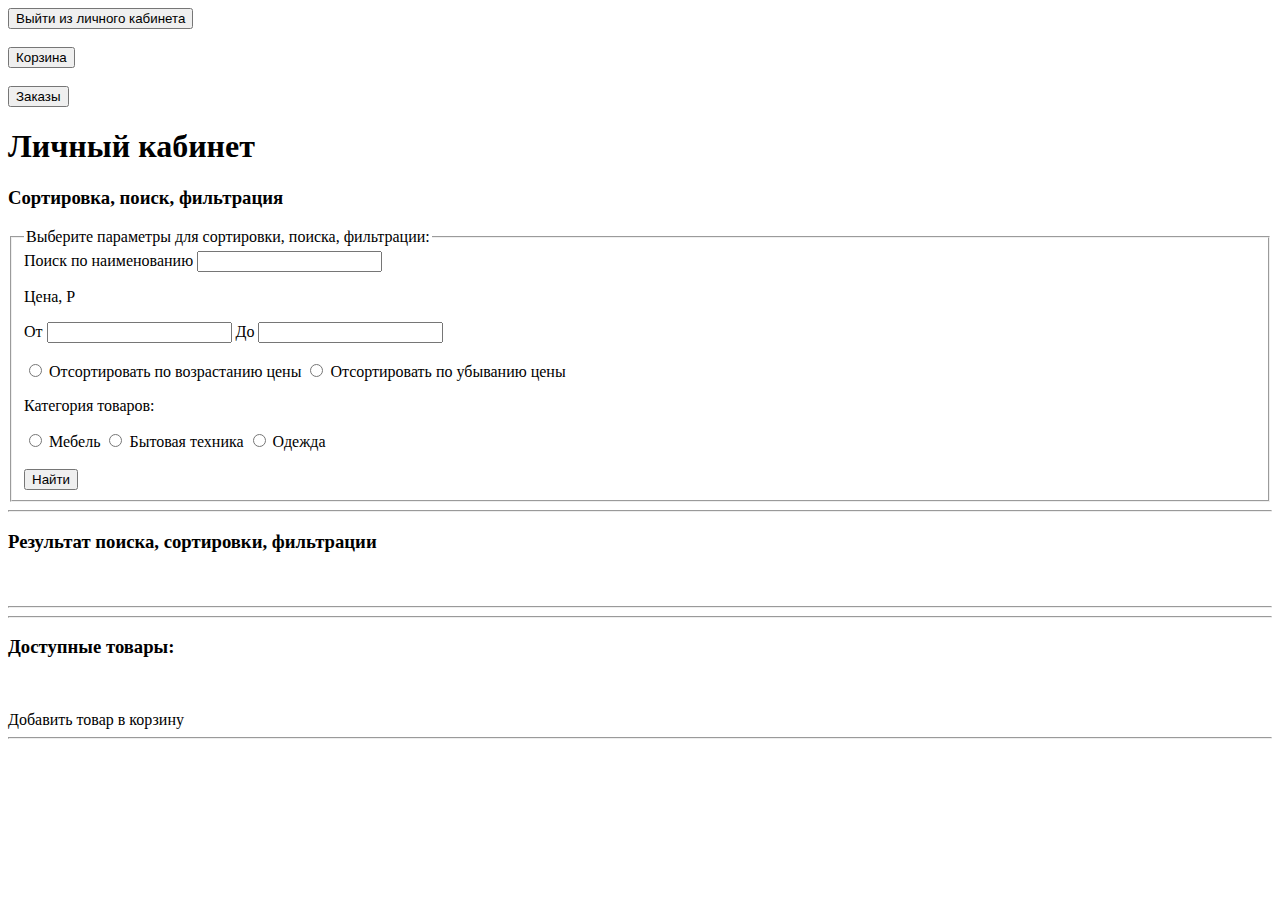
==== src/main/resources/templates/user/index.html @ c9a392f1 "Добавили сортировку index и ProductRepository Добавили методы получения сортировки Создали связь мно" ====
<!DOCTYPE html>
<html lang="en">
<head>
    <meta charset="UTF-8">
    <title>Главная страница</title>
</head>
<body>
<form method="post" action="/logout">
    <button type="submit">Выйти из личного кабинета</button>
</form>
<br>
<form method="get" th:action="@{/cart}">
    <button type="submit">Корзина</button>
</form>
<br>
<form method="get" th:action="@{/orders}">
    <input type="submit" value="Заказы">
</form>
<h1>Личный кабинет</h1>
<h3>Cортировка, поиск, фильтрация</h3>
<form th:method="POST" th:action="@{/person account/product/search}">
    <fieldset>
        <legend>Выберите параметры для сортировки, поиска, фильтрации:</legend>
        <label for="search">Поиск по наименованию</label>
        <input type="text" id="search" name="search" th:value="*{value_search}">
        <br>
        <p>Цена, P</p>
        <label for="ot">От</label>
        <input type="text" name="ot" id="ot" th:value="*{value_price_ot}">
        <label for="do">До</label>
        <input type="text" name="do" id="do" th:value="*{value_price_do}">
        <br>
        <br>
        <div>
            <input type="radio" id="ascending_price" name="price" value="sorted_by_ascending_price">
            <label for="ascending_price">Отсортировать по возрастанию цены</label>
            <input type="radio" id="descending_price" name="price"
                   value="sorted_by_descending_price">
            <label for="descending_price">Отсортировать по убыванию цены</label>
            <p>Категория товаров: </p>
            <input type="radio" id="furniture" name="contract" value="furniture">
            <label for="furniture">Мебель</label>
            <input type="radio" id="appliances" name="contract" value="appliances">
            <label for="appliances">Бытовая техника</label>
            <input type="radio" id="clothes" name="contract" value="clothes">
            <label for="clothes">Одежда</label>
            <br>
            <br>
            <input type="submit" value="Найти">
        </div>
    </fieldset>
</form>
<hr>
<h3>Результат поиска, cортировки, фильтрации</h3>
<div th:each="product : ${search_product}">
    <img th:src="'/img/' + ${product.imageList[0].getFileName()}" width="300px">
    <br>
    <a th:href="@{/product/info/{id}(id=${product.getId()})}" th:text="${product.getTitle()}"></a>
    <p th:text="'Цена: ' + ${product.getPrice()}"></p>
    <hr>
</div>
<hr>
<h3>Доступные товары: </h3>
<div th:each="product : ${products}">
    <img th:src="'/img/' + ${product.imageList[0].getFileName()}" width="300px">
    <br>
    <a th:href="@{/product/info/{id}(id=${product.getId()})}" th:text="${product.getTitle()}"></a>
    <p th:text="'Цена: ' + ${product.getPrice()}"></p>
    <a th:href="@{/cart/add/{id}(id=${product.getId()})}">Добавить товар в корзину</a>
    <hr>
</div>
</body>
</html>
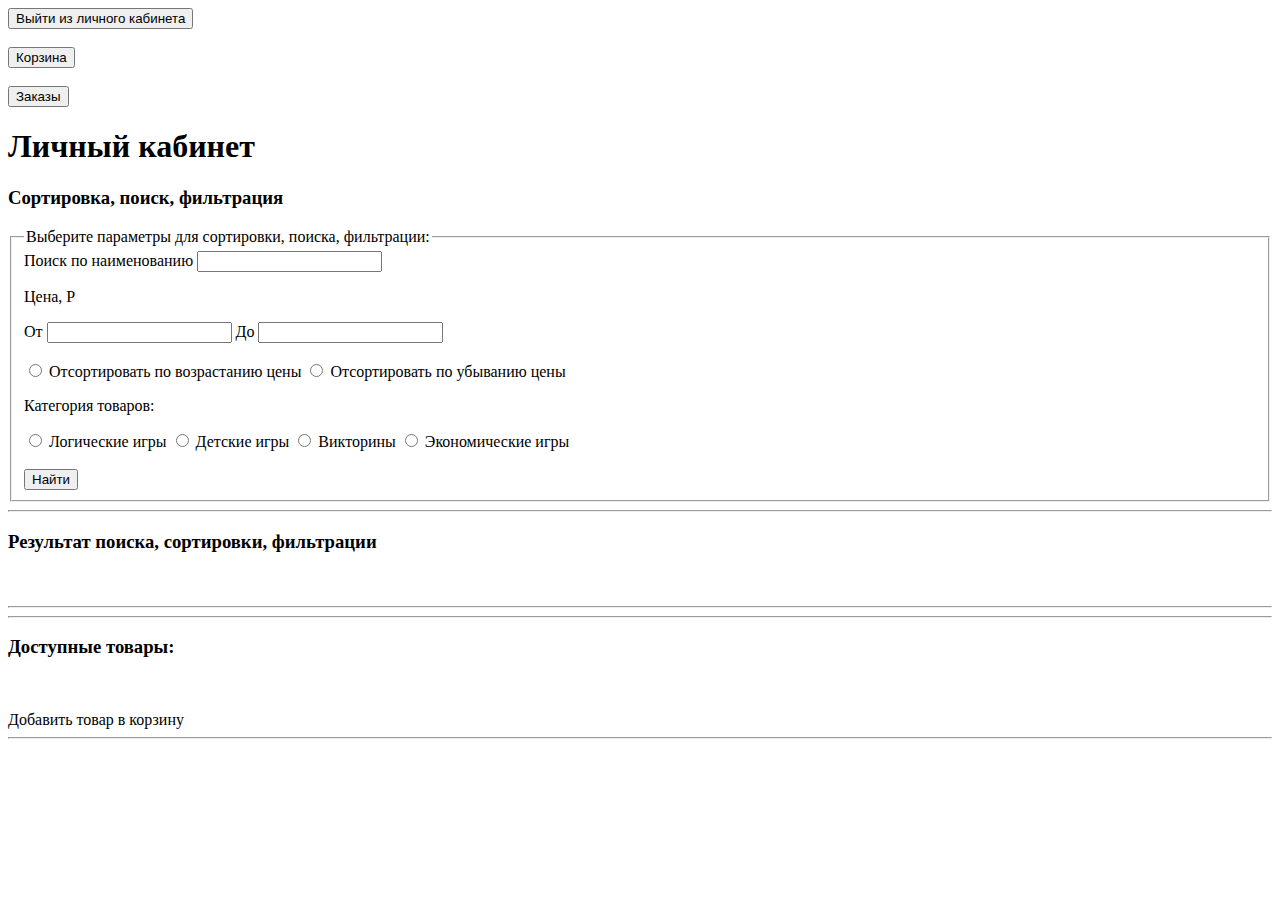
==== commit dbc9dbb2: "Добавила категории и замена категории" ====
--- a/src/main/resources/templates/user/index.html
+++ b/src/main/resources/templates/user/index.html
@@ -38,12 +38,18 @@
                    value="sorted_by_descending_price">
             <label for="descending_price">Отсортировать по убыванию цены</label>
             <p>Категория товаров: </p>
-            <input type="radio" id="furniture" name="contract" value="furniture">
-            <label for="furniture">Мебель</label>
-            <input type="radio" id="appliances" name="contract" value="appliances">
-            <label for="appliances">Бытовая техника</label>
-            <input type="radio" id="clothes" name="contract" value="clothes">
-            <label for="clothes">Одежда</label>
+            <input type="radio" id="logicGames" name="contract" value="logicGames">
+            <label for="logicGames">Логические игры</label>
+<!--    furniture        -->
+            <input type="radio" id="childrenGames" name="contract" value="childrenGames">
+            <label for="childrenGames">Детские игры</label>
+<!--            appliances-->
+            <input type="radio" id="quiz" name="contract" value="quiz">
+            <label for="quiz">Викторины</label>
+<!--            clothes-->
+            <input type="radio" id="economicGames" name="contract" value="economicGames">
+            <label for="economicGames">Экономические игры</label>
+
             <br>
             <br>
             <input type="submit" value="Найти">
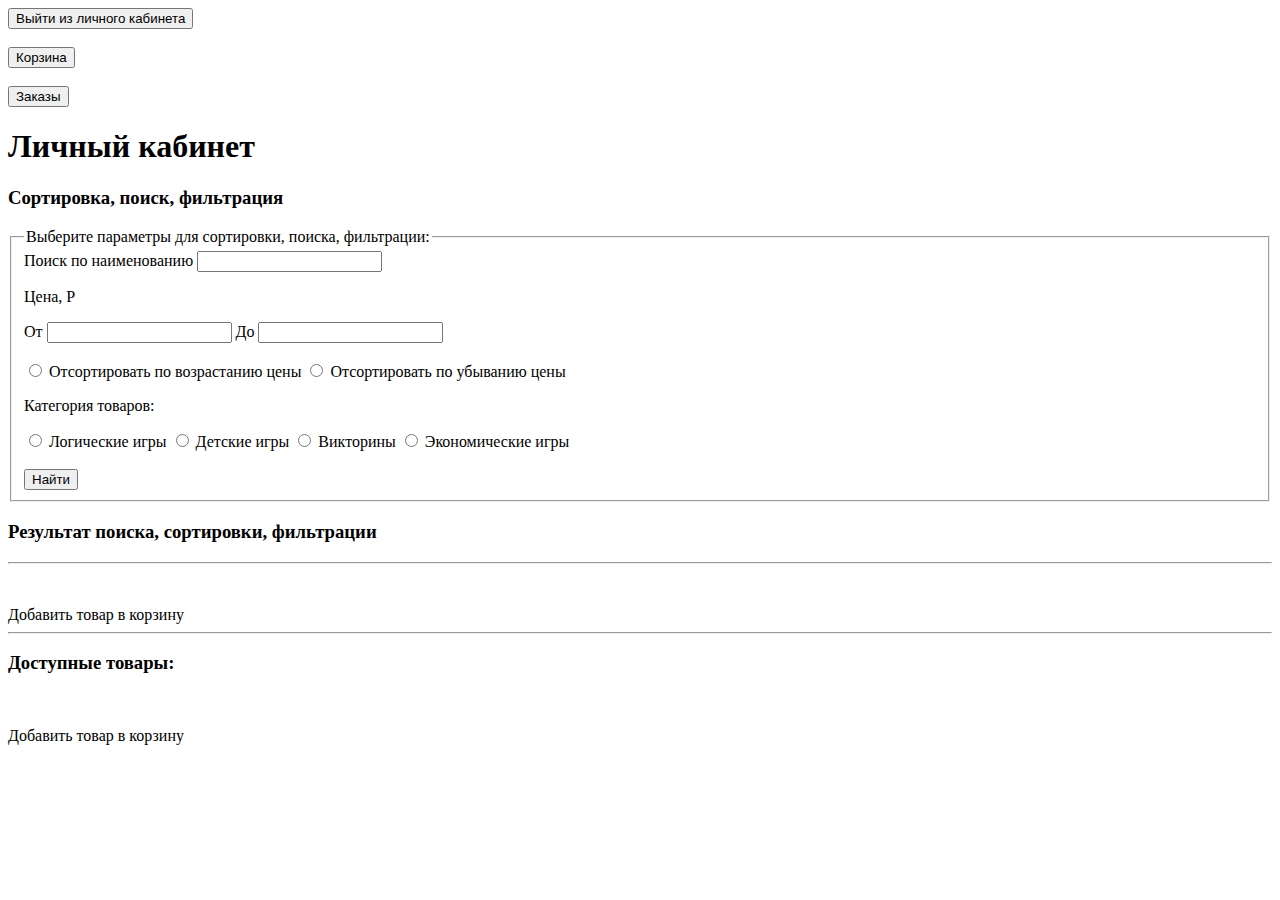
==== commit 813bcfe7: "Доделки2" ====
--- a/src/main/resources/templates/user/index.html
+++ b/src/main/resources/templates/user/index.html
@@ -3,21 +3,27 @@
 <head>
     <meta charset="UTF-8">
     <title>Главная страница</title>
+    <link th:href="@{/css/index.css}" type="text/css" rel="stylesheet">
 </head>
+
 <body>
-<form method="post" action="/logout">
+
+    <form method="post" th:action="@{/logout}">
     <button type="submit">Выйти из личного кабинета</button>
-</form>
+    </form>
 <br>
-<form method="get" th:action="@{/cart}">
+    <form method="get" th:action="@{/cart}">
     <button type="submit">Корзина</button>
-</form>
+    </form>
 <br>
-<form method="get" th:action="@{/orders}">
+    <form method="get" th:action="@{/orders}">
     <input type="submit" value="Заказы">
-</form>
-<h1>Личный кабинет</h1>
+    </form>
+
+<h1>Личный кабинет </h1>
 <h3>Cортировка, поиск, фильтрация</h3>
+
+
 <form th:method="POST" th:action="@{/person account/product/search}">
     <fieldset>
         <legend>Выберите параметры для сортировки, поиска, фильтрации:</legend>
@@ -40,13 +46,13 @@
             <p>Категория товаров: </p>
             <input type="radio" id="logicGames" name="contract" value="logicGames">
             <label for="logicGames">Логические игры</label>
-<!--    furniture        -->
+
             <input type="radio" id="childrenGames" name="contract" value="childrenGames">
             <label for="childrenGames">Детские игры</label>
-<!--            appliances-->
+
             <input type="radio" id="quiz" name="contract" value="quiz">
             <label for="quiz">Викторины</label>
-<!--            clothes-->
+
             <input type="radio" id="economicGames" name="contract" value="economicGames">
             <label for="economicGames">Экономические игры</label>
 
@@ -56,24 +62,36 @@
         </div>
     </fieldset>
 </form>
-<hr>
-<h3>Результат поиска, cортировки, фильтрации</h3>
+
+<h3>Результат поиска, cортировки, фильтрации</h3><hr>
+
+    <div class="infoProduct">
 <div th:each="product : ${search_product}">
     <img th:src="'/img/' + ${product.imageList[0].getFileName()}" width="300px">
     <br>
     <a th:href="@{/product/info/{id}(id=${product.getId()})}" th:text="${product.getTitle()}"></a>
     <p th:text="'Цена: ' + ${product.getPrice()}"></p>
+    <div class="navigation1">
+        <a th:href="@{/cart/add/{id}(id=${product.getId()})}">Добавить товар в корзину</a>
+
+    </div>
     <hr>
 </div>
-<hr>
+    </div>
+        <div class="infoProduct">
+
 <h3>Доступные товары: </h3>
 <div th:each="product : ${products}">
     <img th:src="'/img/' + ${product.imageList[0].getFileName()}" width="300px">
     <br>
+    <div class="navigation">
     <a th:href="@{/product/info/{id}(id=${product.getId()})}" th:text="${product.getTitle()}"></a>
+    </div>
     <p th:text="'Цена: ' + ${product.getPrice()}"></p>
-    <a th:href="@{/cart/add/{id}(id=${product.getId()})}">Добавить товар в корзину</a>
-    <hr>
+    <div class="navigation1">
+        <a th:href="@{/cart/add/{id}(id=${product.getId()})}">Добавить товар в корзину</a>
+
 </div>
+</div> </div>
 </body>
 </html>
